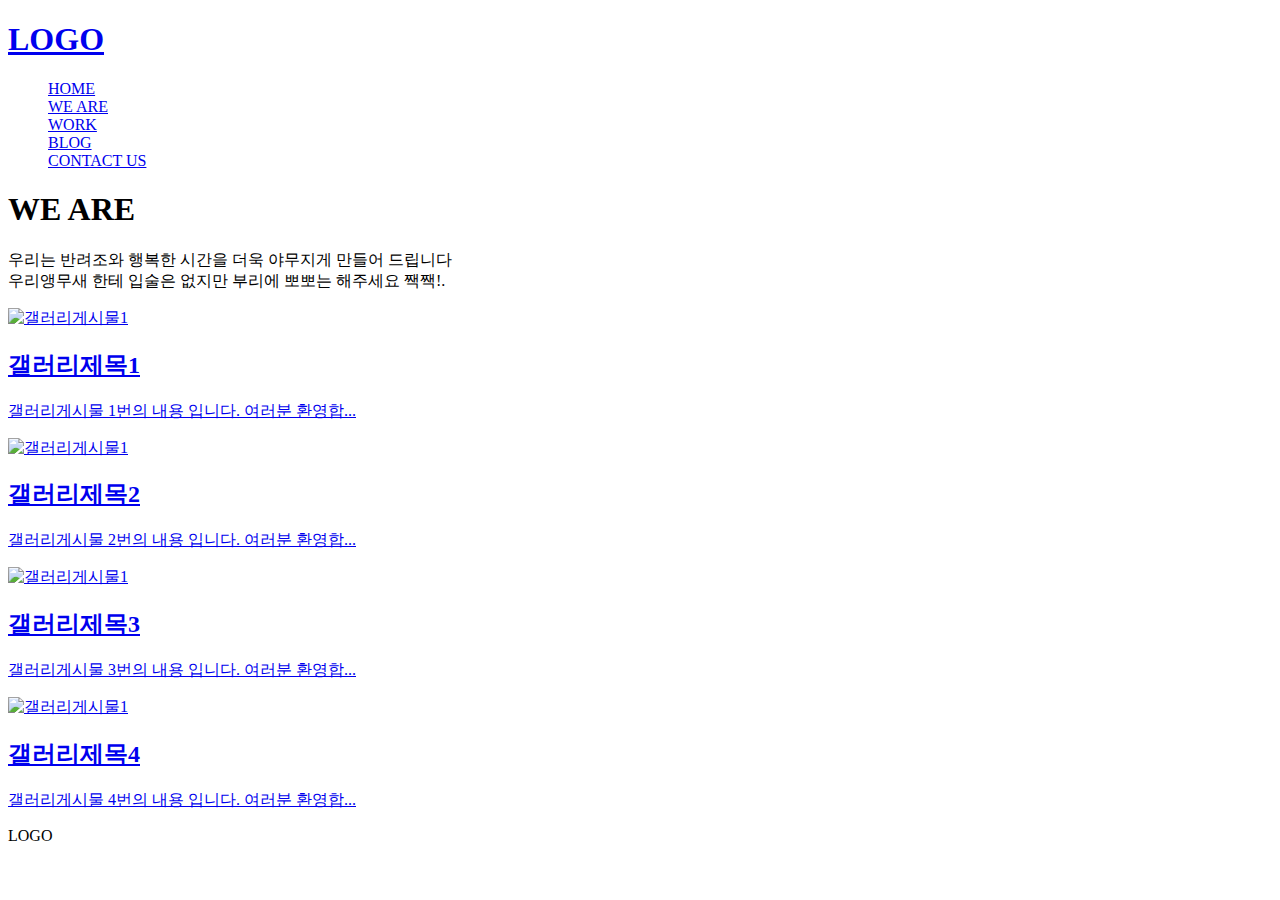
==== src/main/webapp/resources/sample/weare.html @ 8c8420db "커밋" ====
<!DOCTYPE html><!-- 현재문서의 형태선언 -->
<html><!-- html문서는 태그열고 ~ 태그닫고 하는 영역확인 중요 -->
<head><!-- 문서내용과는 관계없는 문서정보=메타데이터(데이터의데이터)가 존재 -->
<meta charset="UTF-8"><!-- 문서의 언어 인코딩설정  지금은 유니코드로 됨 -->
<!-- 반응형을 작동하기 위해서 사용하는 메타태그 뷰포트는 모니터,모바일액정,프린터 -->
<meta name="viewport" content="width=device-width,initial-scale=1,minimum-scale=1,maximum-scale=1">
<title>반응형홈페이지</title><!-- 문서의 제목을 브라우저상단왼쪽에 표시 -->
<!-- 외부 css파일 불러오는 명령(아래) -->
<link rel="stylesheet" href="/resources/sample/css/reset.css" type="text/css">
<link rel="stylesheet" href="/resources/sample/css/mobile.css" type="text/css">
<link rel="stylesheet" href="/resources/sample/css/tablet.css" type="text/css">
<link rel="stylesheet" href="/resources/sample/css/pc.css" type="text/css">
<!-- 외부 자바스크립트 불러오는 태그(아래) -->
<script src="https://code.jquery.com/jquery-3.5.1.min.js"></script>
<script src="/resources/sample/js/user.js"></script>
<!-- span태그 자리를 차지하지 않는 영역 = 한뼘 , px 픽셀 화면에 표시되는 크기의 단위 -->
<!-- :콜론(속성:값, Key:Value), ;세미콜론(문장의 끝) -->
<style>
/*pc용 스타일 시작*/
@media all and (min-width:1132px) {}
ul {list-style: none;}

/*pc용 스타일 끝*/
</style>
<script>
/* 자바스크립트 시작 */

/* 자바스크립트 끝 */
</script>
</head>
<body><!-- 문서내용이 들어가는 영역 -->
<div id="wrap"><!-- 랩핑시킨 영역 -->
<header class="header">
<!-- 상단 로고와 햄버거 메뉴영역 시작 -->
<h1 class="logo">
<a href="/index.html">LOGO</a><!-- a태그는 페이지이동역할, href헤르프 속성값에 URL을 입력해서 이동 -->
</h1><!-- 헤드라인 글자를 표시 h1~h6 -->
<div class="menu-toggle-btn">
<span></span>
<span></span>
<span></span>
</div>

<!-- htm15 시만텍 웹 = 의미가 있는 태그를 사용하게 해서 AI가 인식하게 됩니다. nav태그 -->
<nav class="gnb"><!-- gnb:글로벌네이게인션: 전체영역 Global Navigagion -->
<!-- 리스트를 모여주는 태그 ul(UnOrdered List *.~, *.~ ) , ol(Ordered List 1.~, 2.~ ) -->
<ul>
<li><a href="index.html">HOME</a></li>
<li><a href="weare.html">WE ARE</a></li>
<li><a href="work.html">WORK</a></li>
<li><a href="blog.html">BLOG</a></li>
<li><a href="contact us.html">CONTACT US</a></li>
</ul>
</nav> 
<!-- 상단 로고와 햄버거 메뉴영역 끝 -->
</header>

<section class="weare-section"><!-- division디비전이라는 div 영역표시 태그 대신에 사용 -->

<section class="weare-header">
<h1 class="section-title">WE ARE</h1>
<p>
우리는 반려조와 행복한 시간을 더욱 야무지게 만들어 드립니다 <br><!-- break중지 return엔터 줄바꿈태그-->
우리앵무새 한테 입술은 없지만 부리에 뽀뽀는 해주세요 짹짹!.
</p>
</section>
<!-- 겔러리게시판에서 가져오는 데이터 4개 반복영역(아래)  -->
<section class="weare-body float-clear">
<u1>
<li>
<a href="javascript:;"><!-- a링크태그의 가상링크# 대신에 javascript:; 입니다. -->
<img src="/resources/sample/img/jgbird.jpg" alt="갤러리게시물1">
<h2>갤러리제목1</h2>
<p>갤러리게시물 1번의 내용 입니다. 여러분 환영합...</p>
</a></li>
<li><a href="#"><!-- a링크태그의 가상링크# 입니다. -->
<img src="/resources/sample/img/jgbird.jpg" alt="갤러리게시물1">
<h2>갤러리제목2</h2>
<p>갤러리게시물 2번의 내용 입니다. 여러분 환영합...</p>
</a></li>
<li><a href="#"><!-- a링크태그의 가상링크# 입니다. -->
<img src="/resources/sample/img/jgbird.jpg" alt="갤러리게시물1">
<h2>갤러리제목3</h2>
<p>갤러리게시물 3번의 내용 입니다. 여러분 환영합...</p>
</a></li>
<li><a href="#"><!-- a링크태그의 가상링크# 입니다. -->
<img src="/resources/sample/img/jgbird.jpg" alt="갤러리게시물1">
<h2>갤러리제목4</h2>
<p>갤러리게시물 4번의 내용 입니다. 여러분 환영합...</p>
</a>
</li>
</ul>
</section>

</section>

<footer class="footer float-clear">
<!-- 하단 로고 영역 시작 -->
<p>LOGO</p><!-- 문장영역을 의미하는 Paragraph 태그입니다. -->
<!-- 하단 로고 영역 끝 -->
</footer>
</div>
</body>
</html>
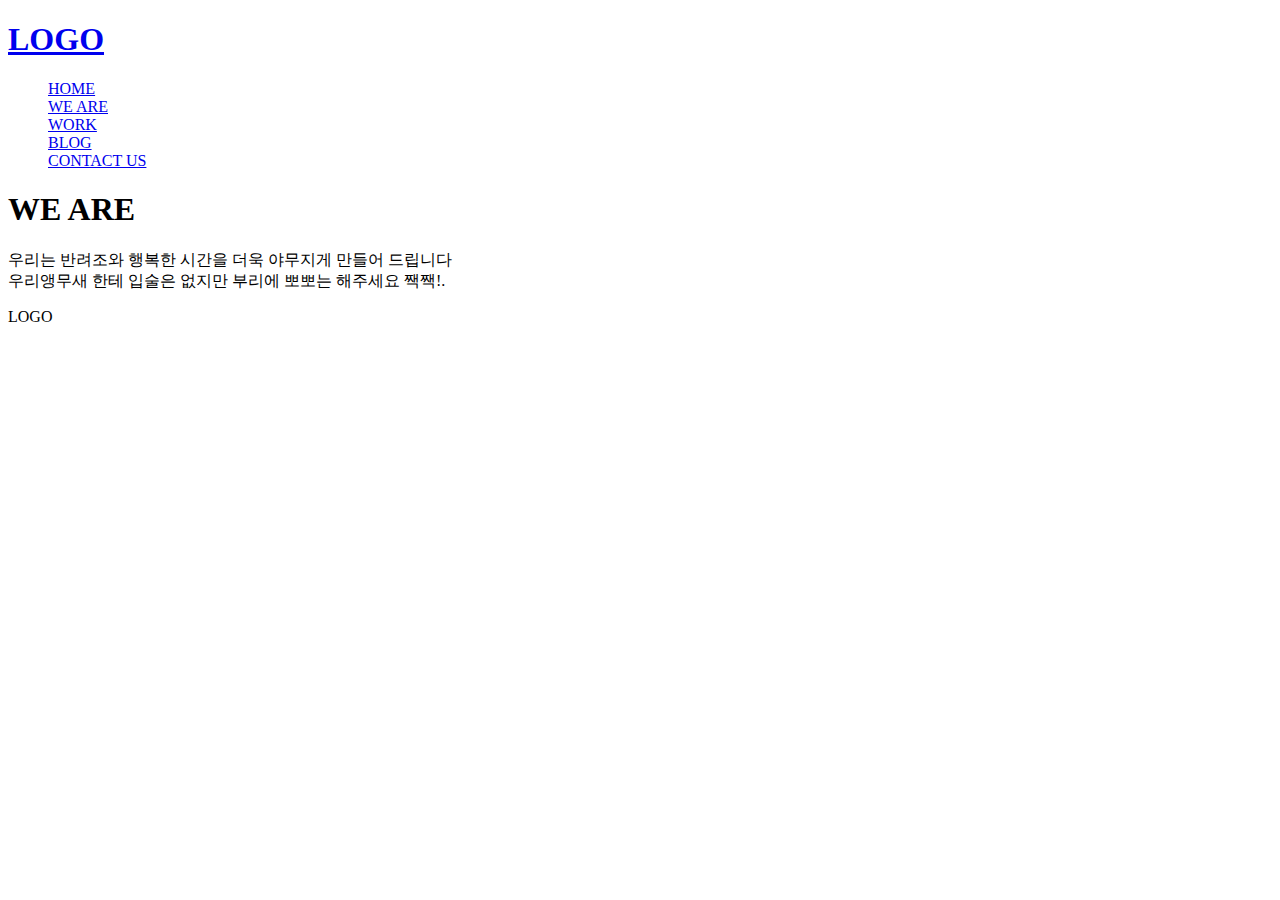
==== commit 64b92fc6: "퓨시" ====
--- a/src/main/webapp/resources/sample/weare.html
+++ b/src/main/webapp/resources/sample/weare.html
@@ -62,37 +62,7 @@
 <p>
 우리는 반려조와 행복한 시간을 더욱 야무지게 만들어 드립니다 <br><!-- break중지 return엔터 줄바꿈태그-->
 우리앵무새 한테 입술은 없지만 부리에 뽀뽀는 해주세요 짹짹!.
-</p>
-</section>
-<!-- 겔러리게시판에서 가져오는 데이터 4개 반복영역(아래)  -->
-<section class="weare-body float-clear">
-<u1>
-<li>
-<a href="javascript:;"><!-- a링크태그의 가상링크# 대신에 javascript:; 입니다. -->
-<img src="/resources/sample/img/jgbird.jpg" alt="갤러리게시물1">
-<h2>갤러리제목1</h2>
-<p>갤러리게시물 1번의 내용 입니다. 여러분 환영합...</p>
-</a></li>
-<li><a href="#"><!-- a링크태그의 가상링크# 입니다. -->
-<img src="/resources/sample/img/jgbird.jpg" alt="갤러리게시물1">
-<h2>갤러리제목2</h2>
-<p>갤러리게시물 2번의 내용 입니다. 여러분 환영합...</p>
-</a></li>
-<li><a href="#"><!-- a링크태그의 가상링크# 입니다. -->
-<img src="/resources/sample/img/jgbird.jpg" alt="갤러리게시물1">
-<h2>갤러리제목3</h2>
-<p>갤러리게시물 3번의 내용 입니다. 여러분 환영합...</p>
-</a></li>
-<li><a href="#"><!-- a링크태그의 가상링크# 입니다. -->
-<img src="/resources/sample/img/jgbird.jpg" alt="갤러리게시물1">
-<h2>갤러리제목4</h2>
-<p>갤러리게시물 4번의 내용 입니다. 여러분 환영합...</p>
-</a>
-</li>
-</ul>
-</section>
 
-</section>
 
 <footer class="footer float-clear">
 <!-- 하단 로고 영역 시작 -->
